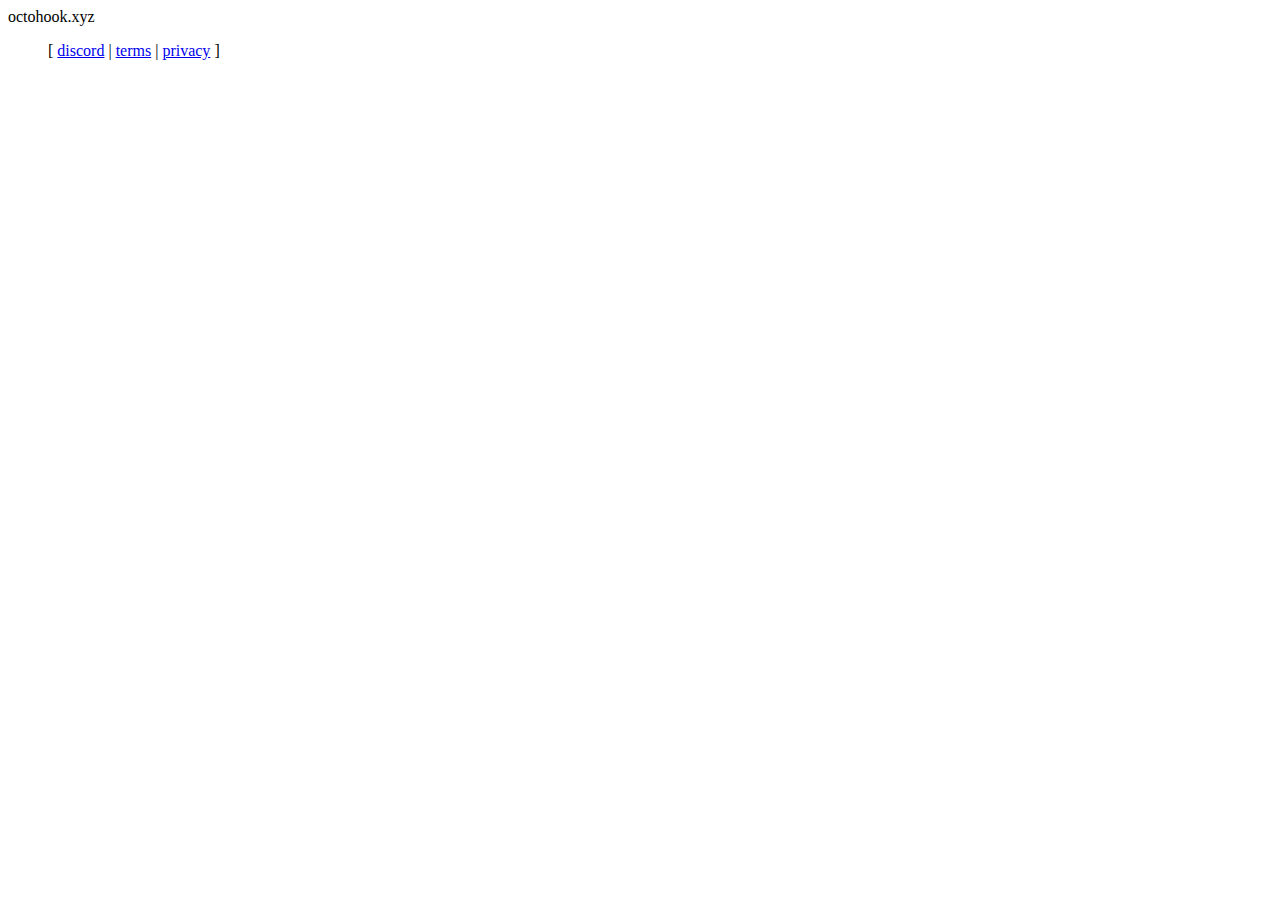
==== index.html @ 14b84e19 "index.html" ====
<!DOCTYPE html>

<html>

    <head>

        <title>octohook.xyz</title>

        <link rel="shortcut icon" type="image/x-icon" href="assets/octopus_pink.png"/>

        <link rel="stylesheet" href="assets/style.css"/>

        <meta content="octohook" property="og:title"/>

        <meta content="octohook on top" property="og:description"/>

        <meta content="assets/octopus_pink" property="og:image"/>

        <meta content="#FF87FF" data-react-helmet="true" name="theme-color"/>

    </head>

    <body>

         <div class="title">octohook.xyz</div>

         <span>

             <ul>

                 [

                 <a href="https://octohook.xyz/diiscord" target="_blank">discord</a>

                 |

                 <a href="https://octohook.xyz/terms">terms</a>

                 |

                 <a href="https://octohook.xyz/privacy">privacy</a>

                 ]

             </ul>

         </span>

    </body>

</html>
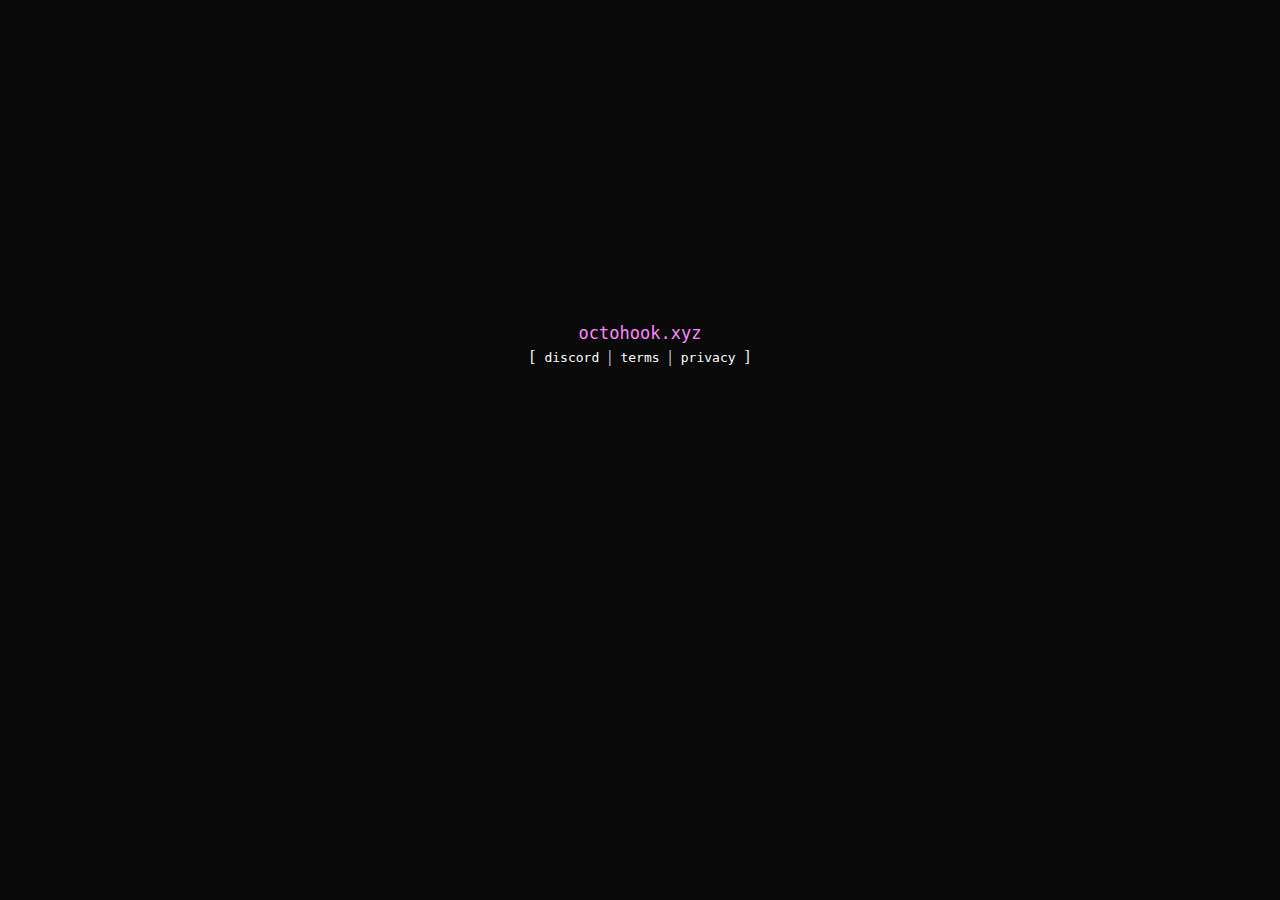
==== commit b6602dd4: "Update index.html" ====
--- a/index.html
+++ b/index.html
@@ -9,7 +9,7 @@
 
         <title>octohook.xyz</title>
 
-        <link rel="shortcut icon" type="image/x-icon" href="assets/octopus_pink.png"/>
+        <link rel="shortcut icon" type="image/x-icon" href="assets/Screenshot_20220806-000258.png"/>
 
         <link rel="stylesheet" href="assets/style.css"/>
 
@@ -17,7 +17,7 @@
 
         <meta content="octohook on top" property="og:description"/>
 
-        <meta content="assets/octopus_pink" property="og:image"/>
+        <meta content="assets/Screenshot_20220806-000258.png" property="og:image"/>
 
         <meta content="#FF87FF" data-react-helmet="true" name="theme-color"/>
 
--- a/assets/style.css
+++ b/assets/style.css
@@ -0,0 +1,45 @@
+
+body {
+    background-color: #0a0a0a;
+}
+
+.text {
+    color: #fff;
+    font-size: 12px;
+    font-family: monospace;
+    text-align: center;
+}
+
+.title {
+    color: rgb(255,135,255);
+    font-size: 17px;
+    font-family: monospace;
+    text-align: center;
+    padding-top: 35vh;
+    z-index: 1;
+}
+
+span {
+    color: #fff;
+    text-shadow: .5px .5px #000000;
+}
+
+a {
+    color: #fff;
+    text-decoration: none;
+    font-family: monospace;
+    font-size: 13px;
+    padding: 5px;
+}
+
+a:hover {
+    color: rgb(255,135,255);
+    text-decoration: underline;
+}
+
+ul {
+    list-style: none;
+    padding: 5px;
+    margin-top: 0px;
+    text-align: center;
+}
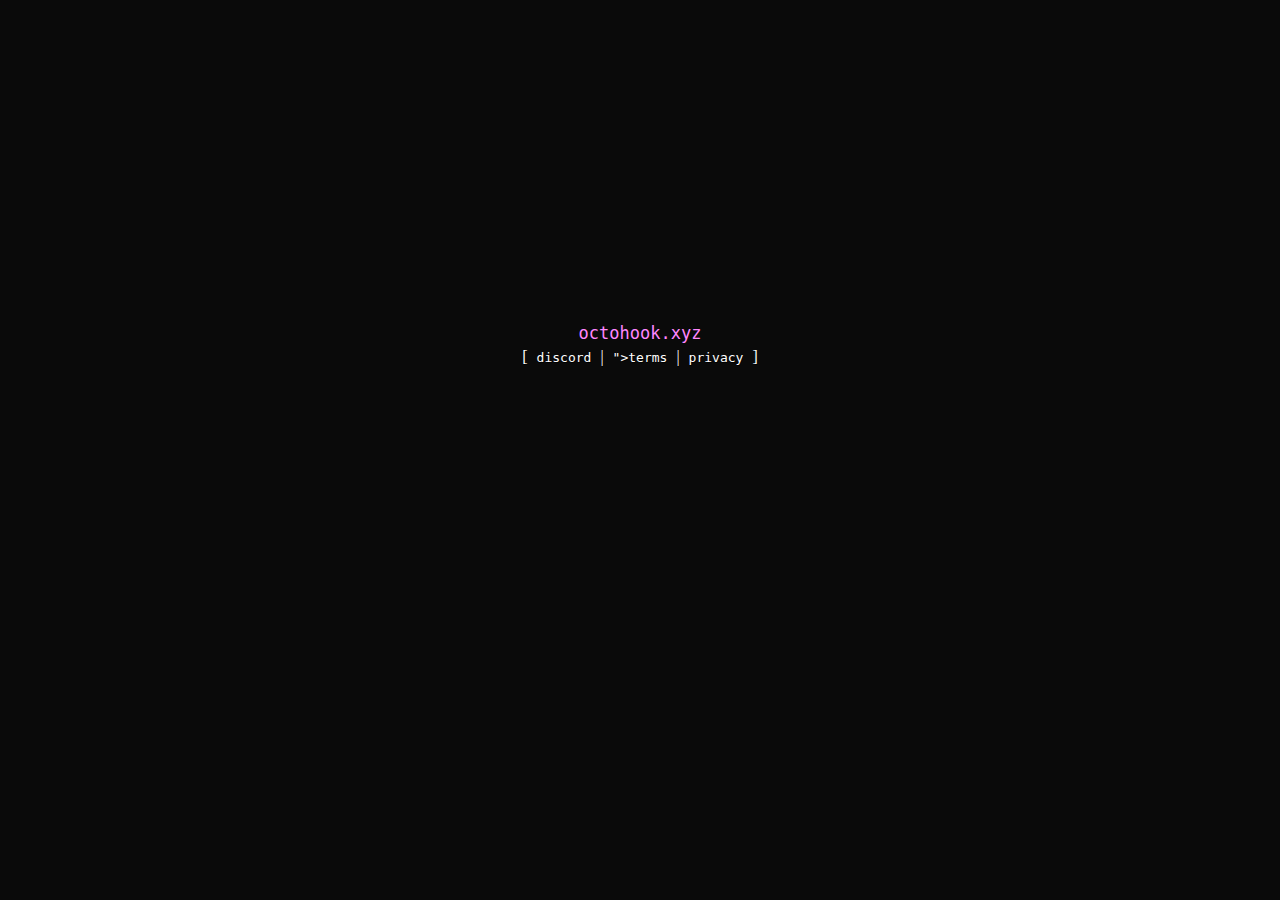
==== commit b6719992: "Update index.html" ====
--- a/index.html
+++ b/index.html
@@ -37,7 +37,7 @@
 
                  |
 
-                 <a href="https://octohook.xyz/terms">terms</a>
+                 <a href="modules/terms.html"/>">terms</a>
 
                  |
 
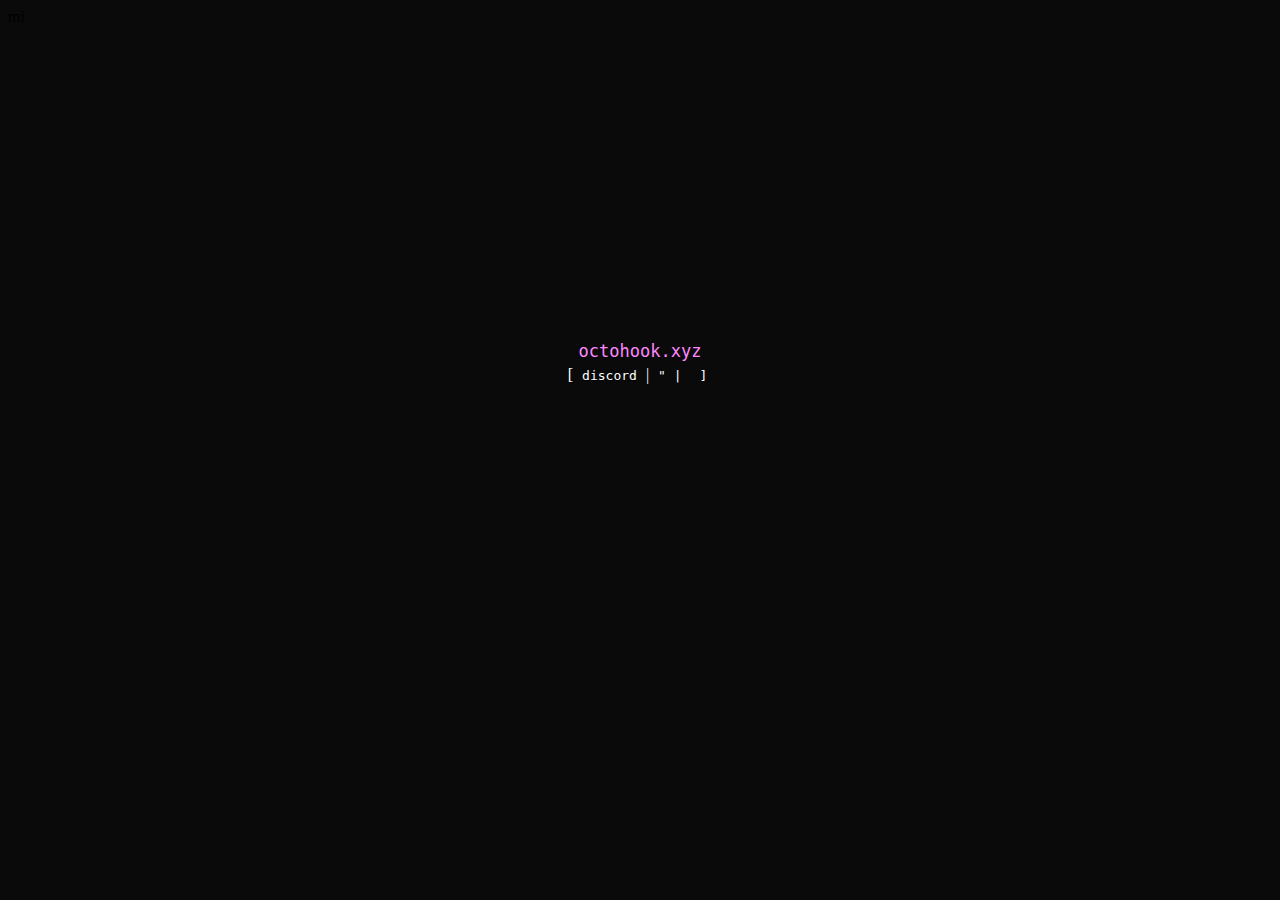
==== commit 35f2e96d: "Update index.html" ====
--- a/index.html
+++ b/index.html
@@ -1,4 +1,4 @@
-
+mi
 
 
 <!DOCTYPE html>
@@ -13,9 +13,9 @@
 
         <link rel="stylesheet" href="assets/style.css"/>
 
-        <meta content="octohook" property="og:title"/>
+        <meta content="Trashzinhook" property="og:title"/>
 
-        <meta content="octohook on top" property="og:description"/>
+        <meta content="Traszinhook website beta" property="og:description"/>
 
         <meta content="assets/Screenshot_20220806-000258.png" property="og:image"/>
 
@@ -37,11 +37,11 @@
 
                  |
 
-                 <a href="modules/terms.html"/>">terms</a>
+                 <a href="terms.html"/>"</terms</a>
 
                  |
 
-                 <a href="https://octohook.xyz/privacy">privacy</a>
+                 <a href="privacy.html"</privacy</a>
 
                  ]
 
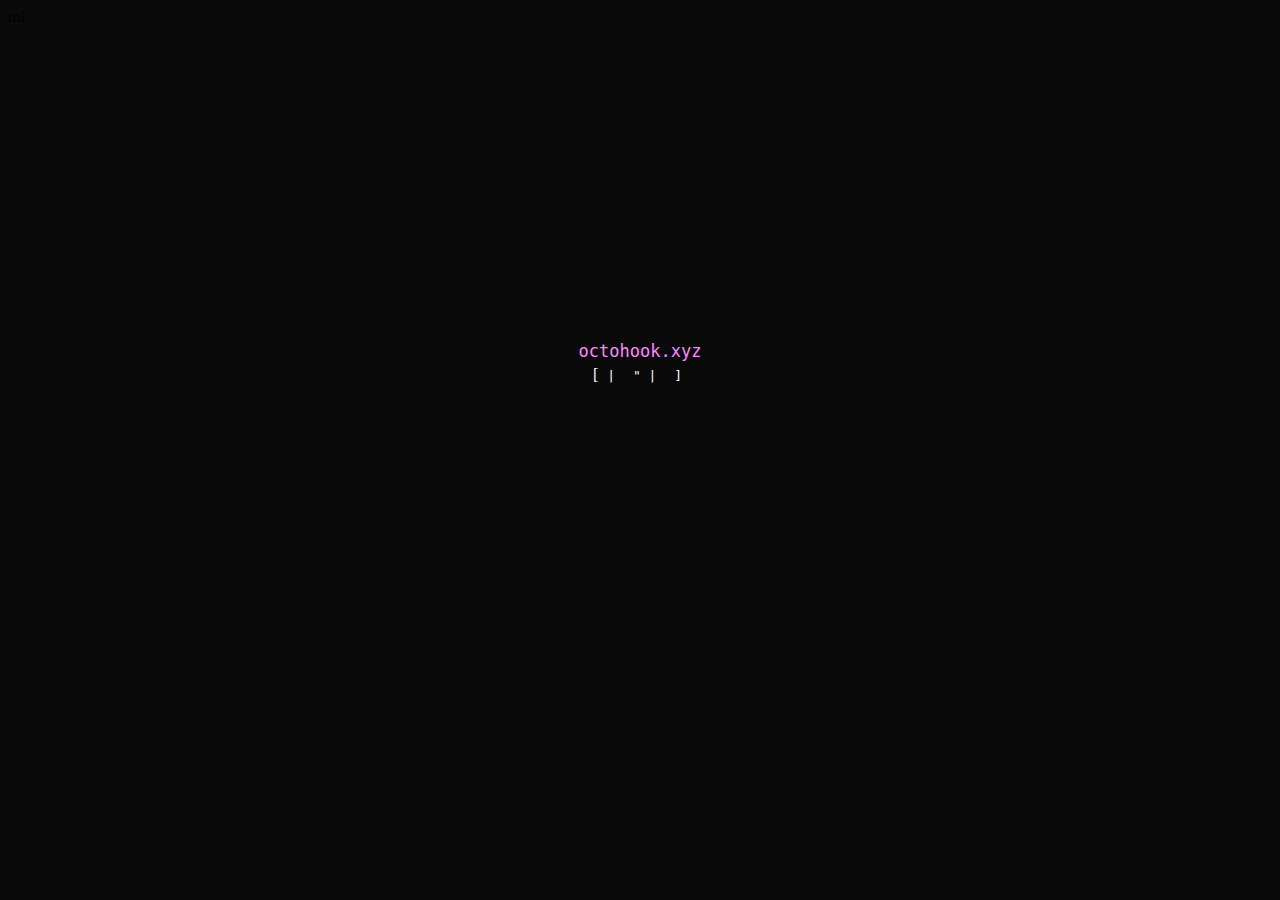
==== commit 14cbe368: "Update index.html" ====
--- a/index.html
+++ b/index.html
@@ -33,7 +33,7 @@
 
                  [
 
-                 <a href="https://octohook.xyz/diiscord" target="_blank">discord</a>
+                 <a href="discord.html" target="_blank"</discord</a>
 
                  |
 
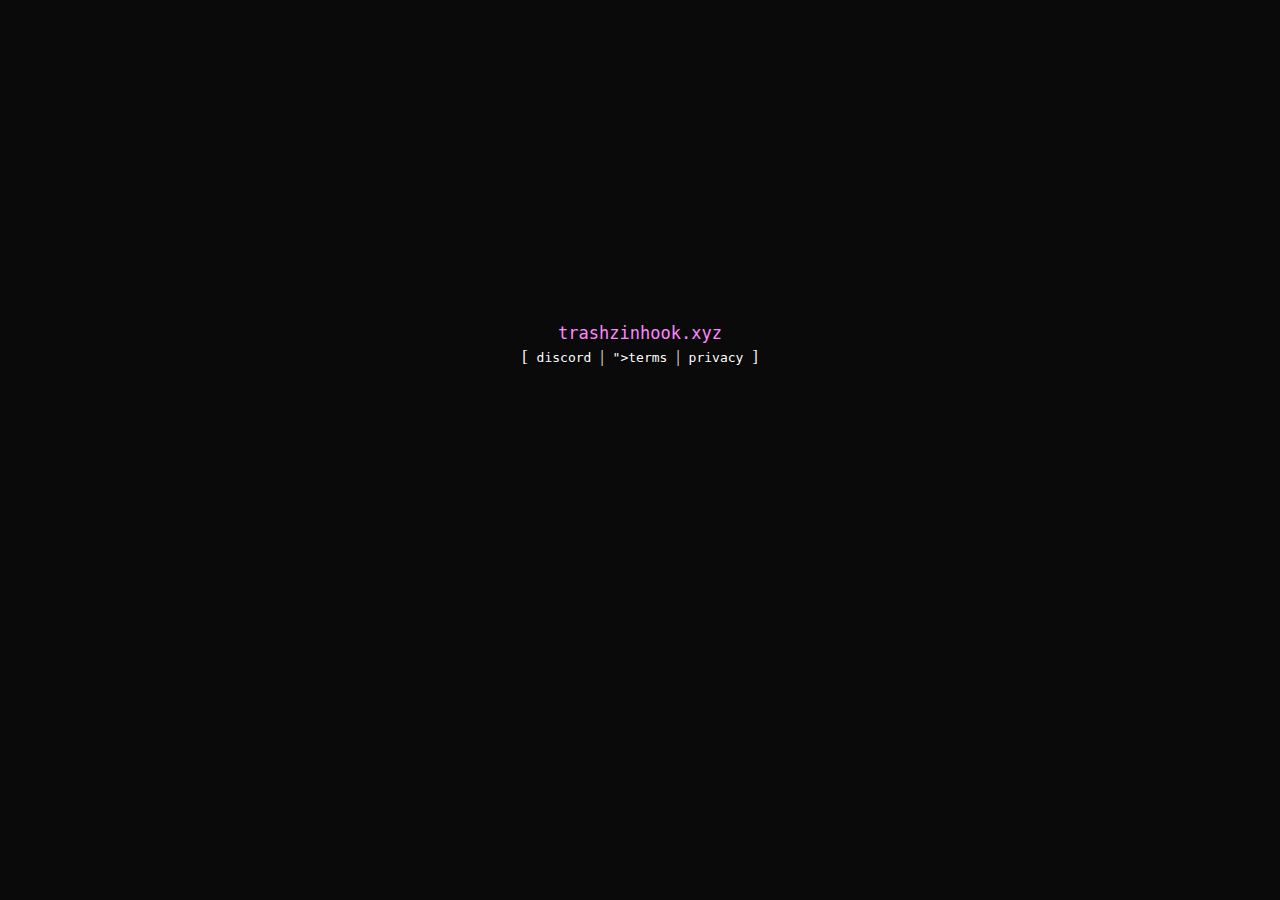
==== commit 32e29a06: "Update index.html" ====
--- a/index.html
+++ b/index.html
@@ -1,4 +1,4 @@
-mi
+
 
 
 <!DOCTYPE html>
@@ -7,7 +7,7 @@
 
     <head>
 
-        <title>octohook.xyz</title>
+        <title>trashzinhook.xyz</title>
 
         <link rel="shortcut icon" type="image/x-icon" href="assets/Screenshot_20220806-000258.png"/>
 
@@ -25,7 +25,7 @@
 
     <body>
 
-         <div class="title">octohook.xyz</div>
+         <div class="title">trashzinhook.xyz</div>
 
          <span>
 
@@ -33,15 +33,15 @@
 
                  [
 
-                 <a href="discord.html" target="_blank"</discord</a>
+                 <a href="discord.html" target="_blank">discord</a>
 
                  |
 
-                 <a href="terms.html"/>"</terms</a>
+                 <a href="terms.html"/>">terms</a>
 
                  |
 
-                 <a href="privacy.html"</privacy</a>
+                 <a href="privacy.html">privacy</a>
 
                  ]
 
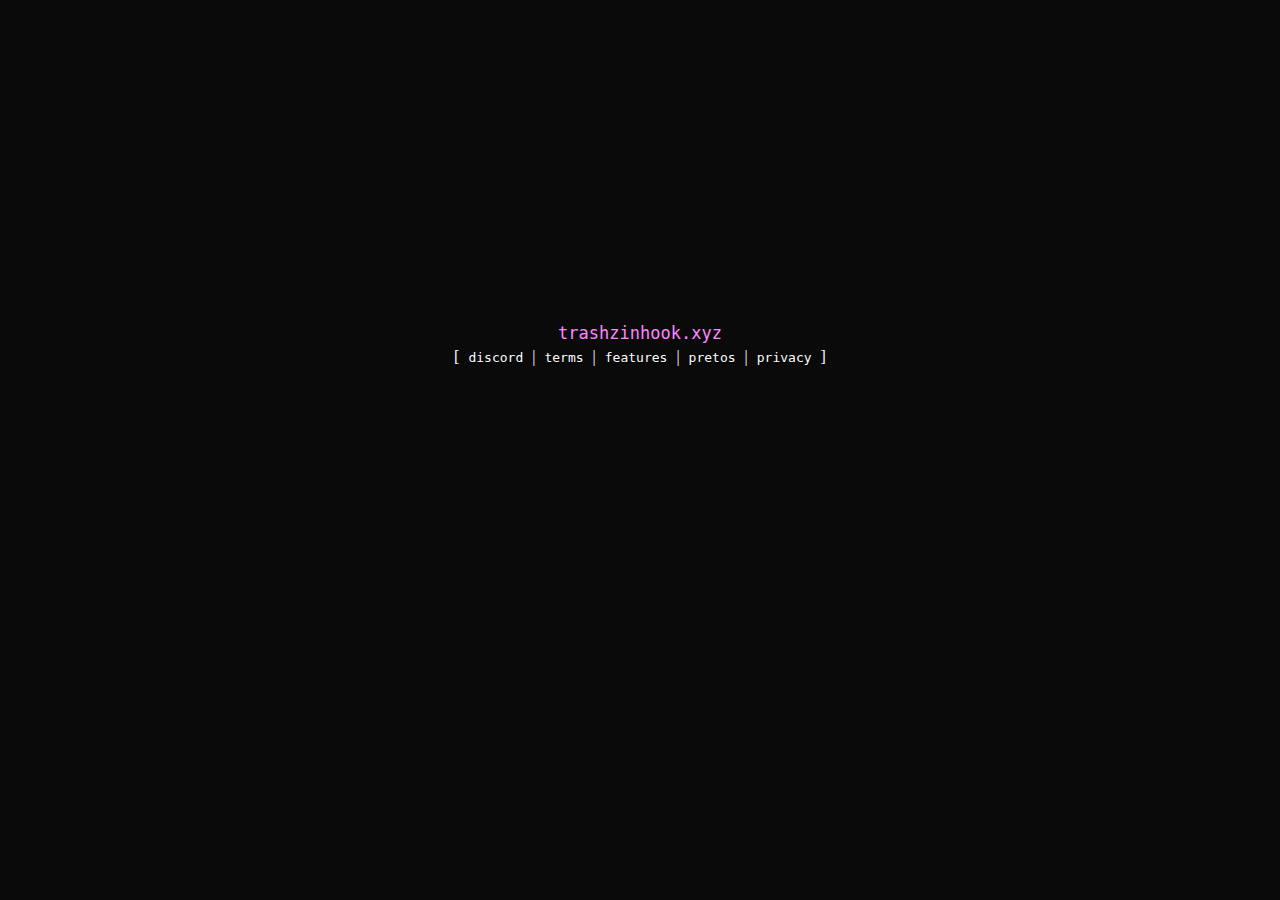
==== commit fc0c8713: "Update index.html" ====
--- a/index.html
+++ b/index.html
@@ -33,13 +33,22 @@
 
                  [
 
-                 <a href="discord.html" target="_blank">discord</a>
+                 <a href="https://discord.gg/BFUbYse3tz" target="_blank">discord</a>
 
                  |
 
-                 <a href="terms.html"/>">terms</a>
+                 <a href="terms.html">terms</a>
 
                  |
+
+                 <a href="features.html">features</a>
+
+                 |
+
+                 <a href="pretos.html">pretos</a>
+
+                 |
+
 
                  <a href="privacy.html">privacy</a>
 
